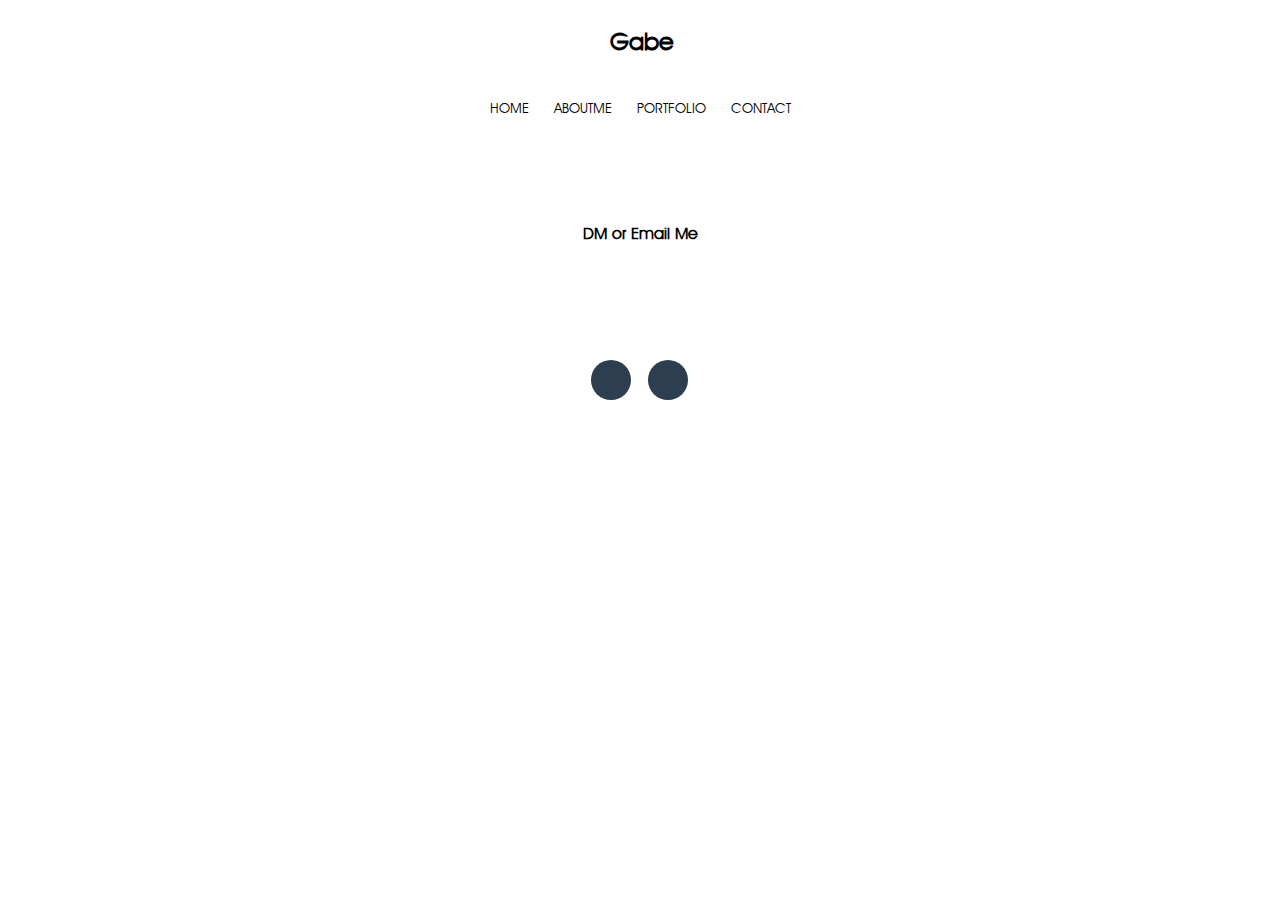
==== contact.html @ 93dc3b3f "Add files via upload" ====
<!DOCTYPE html>
<html lang="en">
<head>
      <meta charset="UTF-8">
      <meta name="viewport" content="width=device-width, initial-scale=1.0">
      <meta http-equiv="X-UA-Compatible" content="ie=edge">
      <link rel="stylesheet" href="style4.css">
      <title>Contact</title>
      <link rel="stylesheet" href="https://pro.fontawesome.com/releases/v5.10.0/css/all.css" integrity="sha384-AYmEC3Yw5cVb3ZcuHtOA93w35dYTsvhLPVnYs9eStHfGJvOvKxVfELGroGkvsg+p" crossorigin="anonymous"/>
</head>
<header>
    <h2>Gabe</h2>
    <div class="container">
        <li><a href="index.html" class="cool-link">HOME</a></li>
        <li><a href="aboutme.html" class="cool-link">ABOUTME</a></li>
        <li><a href="portfolio.html" class="cool-link">PORTFOLIO</a></li>
        <li><a href="contact.html" class="cool-link">CONTACT</a></li>
    </div>
</header>
<body>
    <div class="s-m">
        <a href="https://www.instagram.com/cameracobain_/"><i class="fab fa-instagram"></i></a>
        <a href="mailto:email@gmail.com" target="_blank"><i class="far fa-envelope"></i></a>
    </div>
<p>DM or Email Me</p>

</body>
</html>
---- style4.css ----
/* this style sheet is for contacts*/

@font-face {
    font-family: Avant Garde;
    src: url("Avant\ Garde/AVANTN.ttf");
}



body {

    font-family: Avant Garde;
    padding: 0;
}

h2{
    font-family: Avant Garde;
    font-weight: bolder;
    position: absolute;
    font-size: 150%;
    top: 3%;
    left: 50%;
    margin: 0 -30px;
}

.container{
    position: relative;
    top: 50%;
    left: 50%;
    text-align: center;
    margin: 0;
    transform: translateX(-50%) translateY(-50%);
}

header{
	height: 200px;
}

li{
    display: inline-block;
}

li a {
    text-decoration: none;
    display: inline-block;
    color: black;
    font-family: Avant Garde;
    font-weight: normal;
    font-size: 14px;
    padding: 0 10px;
}

.cool-link::after {
    content: '';
    display: block;
    width: 0;
    height: 2px;
    background: black;
    transition: width .3s;
}

.cool-link:hover::after {
    width: 100%;
    transition: width .3s;
}


p{
    text-align: center;
    font-family: Avant Garde;
    font-weight: bold;
    font-size: 100%;
    position: relative;

}

.s-m{
    position: absolute;
    width: 200px;
    height: 200px;
    border-radius: 50%;
    top: 40%;
    left: 50%;
    margin: 0 -55px;
    transition: translate(-50%,-50%);
    animation: transitionIn 0.75s ease-in-out;
}

@keyframes transitionIn {
    from {
        opacity: 0;
        transform: rotateX(-10deg);
    }

    to {
        opacity: 1;
        transform: rotateX(0)
    }
}

.s-m a{
    display: inline-flex;
    width: 40px;
    height: 40px;
    background: #2c3e50;
    color: white;
    margin: 0 6px;
    border-radius: 50%;
    justify-content: center;
    align-items: center;
    transition: 0.4s;
    font-size: 22px;
}

.s-m a:hover{
    background: #e67e22;
}

.s-m a i{
    transition: 0.4s all;
}

.s-m a:hover > i{
    transform: scale(1.6) rotate(25deg);
}
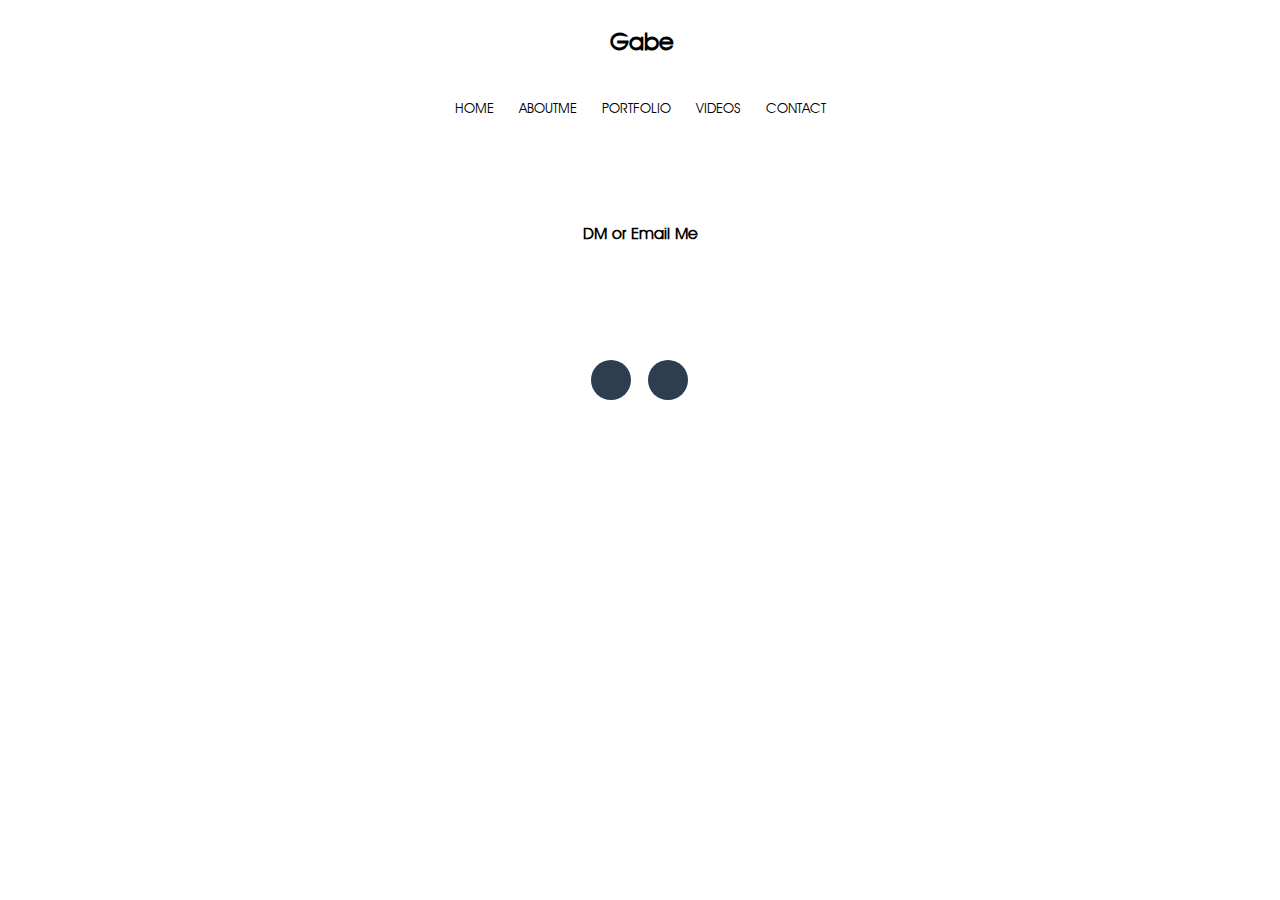
==== commit dc562880: "Add files via upload" ====
--- a/contact.html
+++ b/contact.html
@@ -14,6 +14,7 @@
         <li><a href="index.html" class="cool-link">HOME</a></li>
         <li><a href="aboutme.html" class="cool-link">ABOUTME</a></li>
         <li><a href="portfolio.html" class="cool-link">PORTFOLIO</a></li>
+        <li><a href="videogallery.html" class="cool-link">VIDEOS</a></li>
         <li><a href="contact.html" class="cool-link">CONTACT</a></li>
     </div>
 </header>
